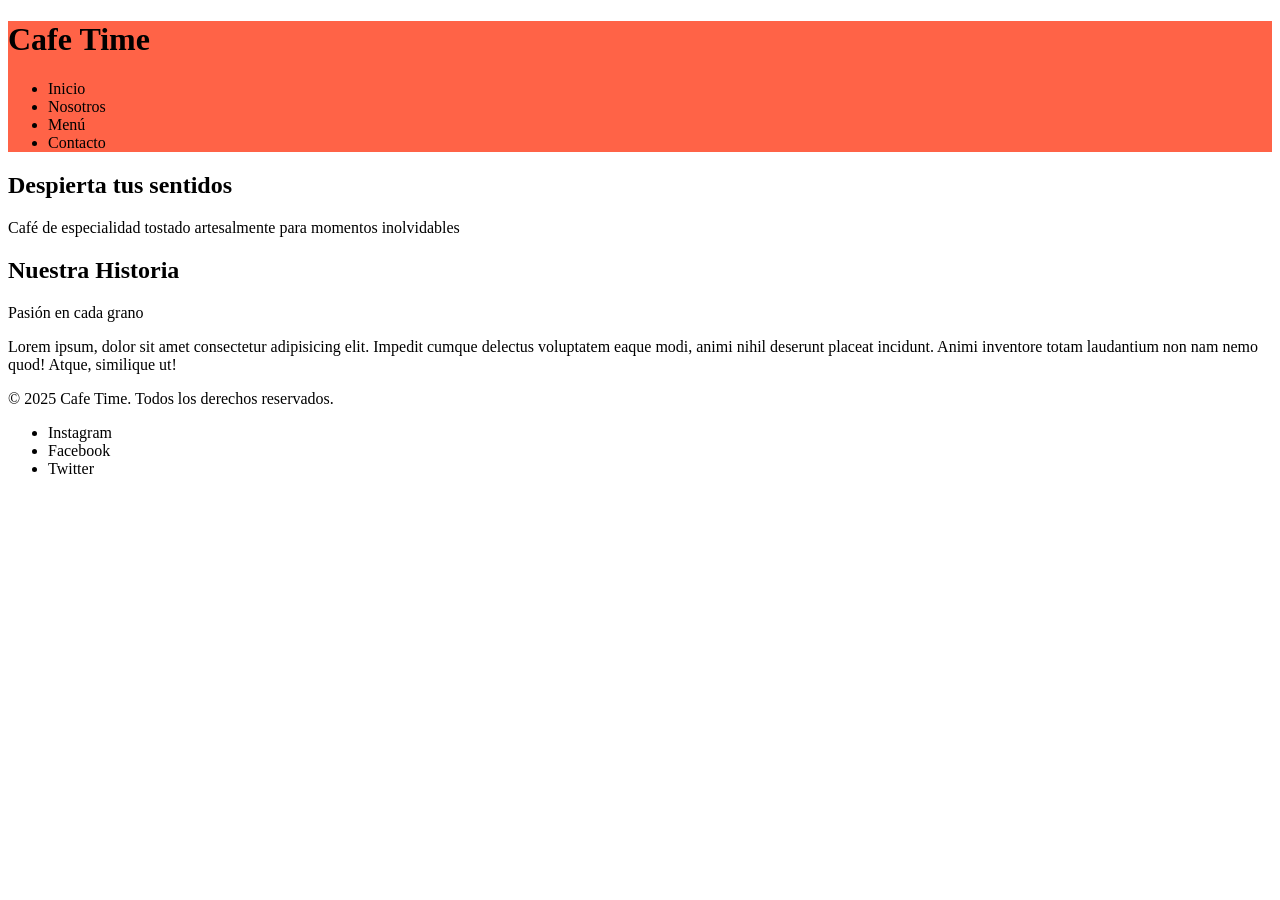
==== index.html @ 8dfcf08c "estructura html terminado" ====
<!DOCTYPE html>
<html>
  <head>
    <meta charset="UTF-8">
    <title>Coffe Time</title>
    <link rel="stylesheet" href="styles.css">
  </head>
  <body>
    <header class="site-header">
      <div class="container header-container">
        <!-- Usamos h1 para el titulo principal del sitio, solo debe haber uno por página para jerarquia clara -->
        <h1 class="logo">Cafe Time</h1>
        <nav class="main-nav">
          <!-- <ol></ol> -->
          <ul class="nav-list">
            <li class="nav-link">Inicio</li>
            <li class="nav-link">Nosotros</li>
            <li class="nav-link">Menú</li>
            <li class="nav-link">Contacto</li>
          </ul>
        </nav>
      </div>
    </header>
    
    <main>
      <!-- Section agrupa contenido tematico, cada seccion debe tener un encabezado (h2) -->
      <section>
        <div>
          <h2>Despierta tus sentidos</h2>
          <p>Café de especialidad tostado artesalmente para momentos inolvidables</p>
        </div>
      </section>
    
      <section>
        <h2>Nuestra Historia</h2>
        <p>Pasión en cada grano</p>
        <p>
          Lorem ipsum, dolor sit amet consectetur adipisicing elit. Impedit cumque delectus voluptatem eaque modi, animi
          nihil deserunt placeat incidunt. Animi inventore totam laudantium non nam nemo quod! Atque, similique ut!
        </p>
      </section>

    </main>

    <footer>
      <div>
        <p>&copy; 2025 Cafe Time. Todos los derechos reservados.</p>
        <ul class="social-link">
          <li>Instagram</li>
          <li>Facebook</li>
          <li>Twitter</li>
        </ul>
      </div>
    </footer> 
  </body>
</html>
---- styles.css ----
.site-header {
  background-color: tomato;
}

.main-nav {

}

.nav-list {
  
}

.cajita {
  background-color: rebeccapurple;
  width: 100px;
  height: 100px;
  color: white;
  padding-top: 20px;
  padding-right: 20px;
  padding-bottom: 20px;
  padding-left: 20px;
  margin-top: 10px;
  border: 4px solid black;

}
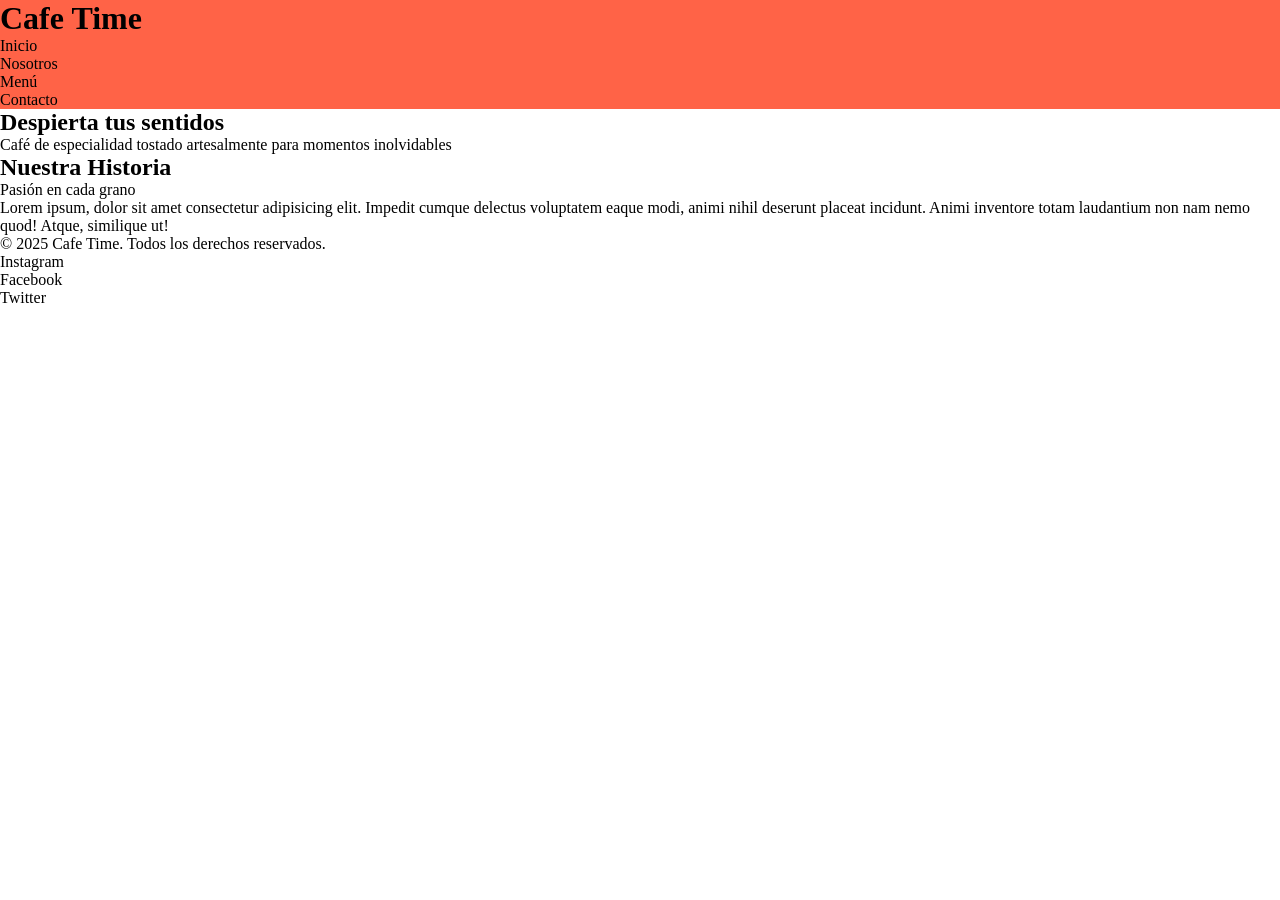
==== commit ebd51545: "nueva estructura de carpetas" ====
--- a/index.html
+++ b/index.html
@@ -3,7 +3,7 @@
   <head>
     <meta charset="UTF-8">
     <title>Coffe Time</title>
-    <link rel="stylesheet" href="styles.css">
+    <link rel="stylesheet" href="styles.css"/>
   </head>
   <body>
     <header class="site-header">
--- a/styles.css
+++ b/styles.css
@@ -1,4 +1,8 @@
-
+* {
+  margin: 0;
+  padding: 0;
+  box-sizing: border-box;
+}
 
 .site-header {
   background-color: tomato;
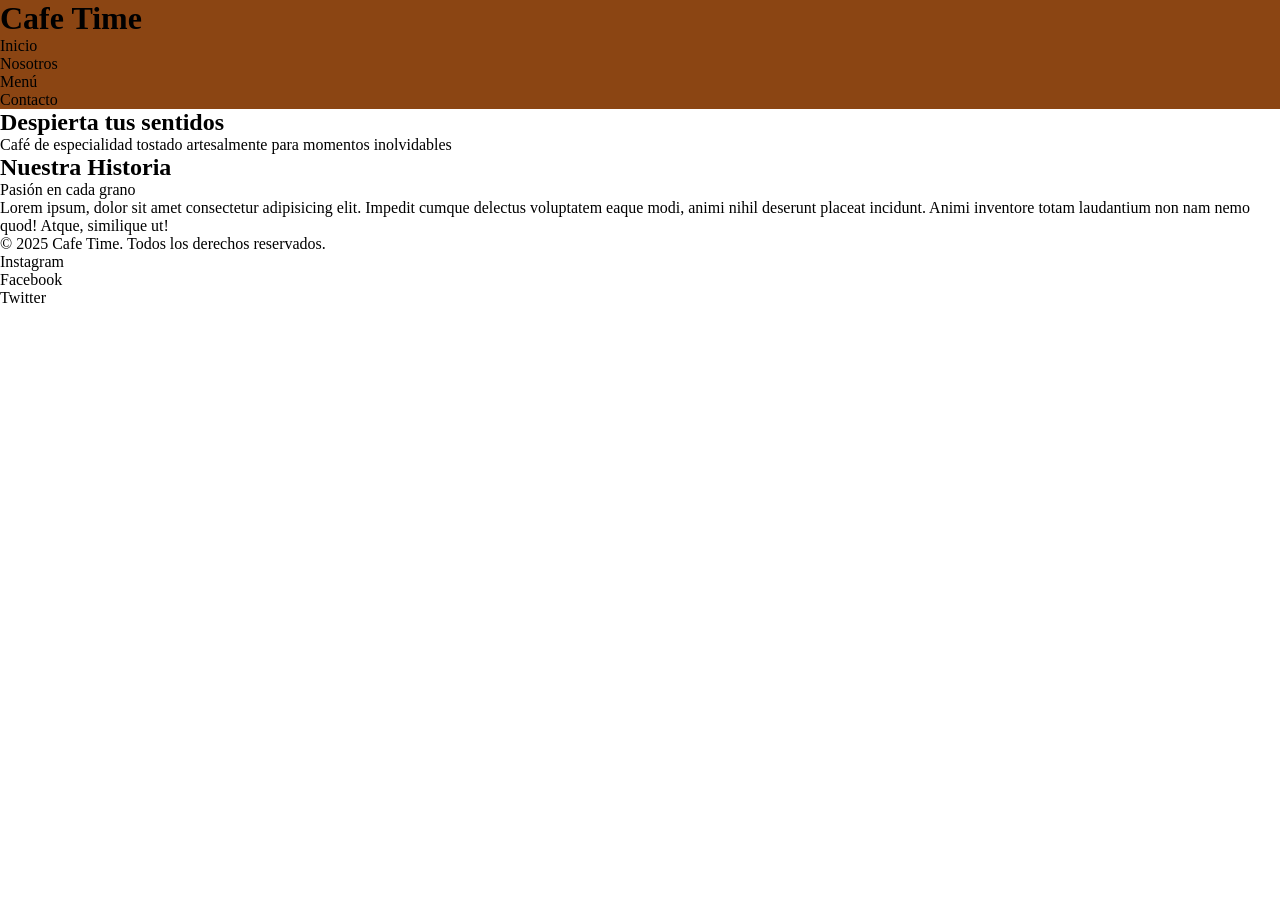
==== commit 98567a9e: "fuentes de google fonts y uso de fuentes en css" ====
--- a/index.html
+++ b/index.html
@@ -4,6 +4,10 @@
     <meta charset="UTF-8">
     <title>Coffe Time</title>
     <link rel="stylesheet" href="styles.css"/>
+     <!-- Preconexión para fuentes externas para mejorar el rendimiento de carga -->
+    <link rel="preconnect" href="https://fonts.googleapis.com">
+    <link rel="preconnect" href="https://fonts.gstatic.com" crossorigin>
+    <link href="https://fonts.googleapis.com/css2?family=Lora:ital,wght@0,400;0,700;1,400&family=Montserrat:wght@400;500;700&display=swap" rel="stylesheet">
   </head>
   <body>
     <header class="site-header">
--- a/styles.css
+++ b/styles.css
@@ -4,28 +4,33 @@
   box-sizing: border-box;
 }
 
+/* :root quiere decir "declara variables globales" */
+:root {
+  --color-primary: #8B4513; /* Color Marrón */
+  --color-secondary: #D2691E; /* Chocolate */
+  --color-accent: #DEB887; /* Madera */
+  --color-text: #333333; /* Gris oscuro para texto principal (mejor contraste que negro puro) */
+  --color-bg: #FDFBF7; /* Blanco hueso suave para el fondo */
+  --color-white: #FFFFFF;
+  --color-error: #D32F2F;
+
+  /* Tipografia */
+  --font-heading: 'Lora', serif; 
+  --font-body: 'Montserrat', sans-serif;
+}
+
 .site-header {
-  background-color: tomato;
+  /* background-color: tomato; */
+  background-color: var(--color-primary)
 }
 
 .main-nav {
 
 }
 
+
 .nav-list {
   
 }
 
-.cajita {
-  background-color: rebeccapurple;
-  width: 100px;
-  height: 100px;
-  color: white;
-  padding-top: 20px;
-  padding-right: 20px;
-  padding-bottom: 20px;
-  padding-left: 20px;
-  margin-top: 10px;
-  border: 4px solid black;
 
-}
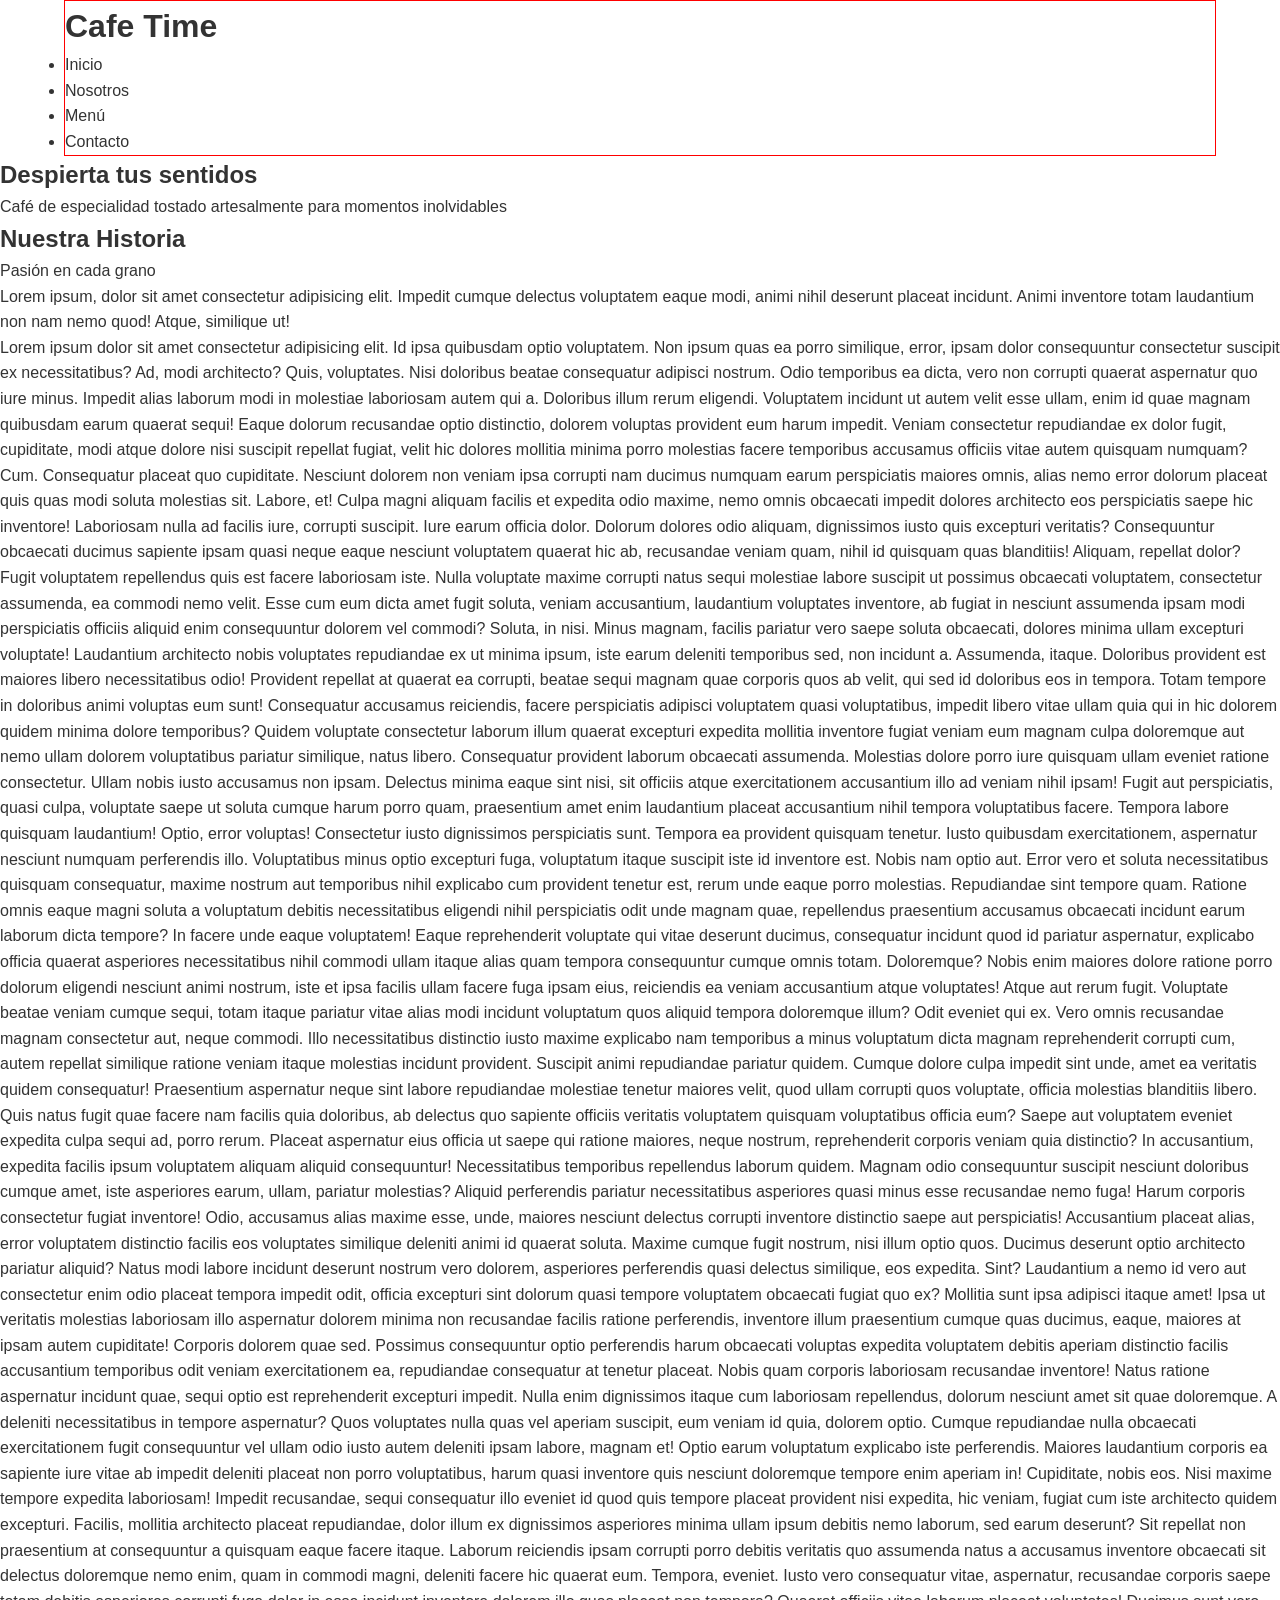
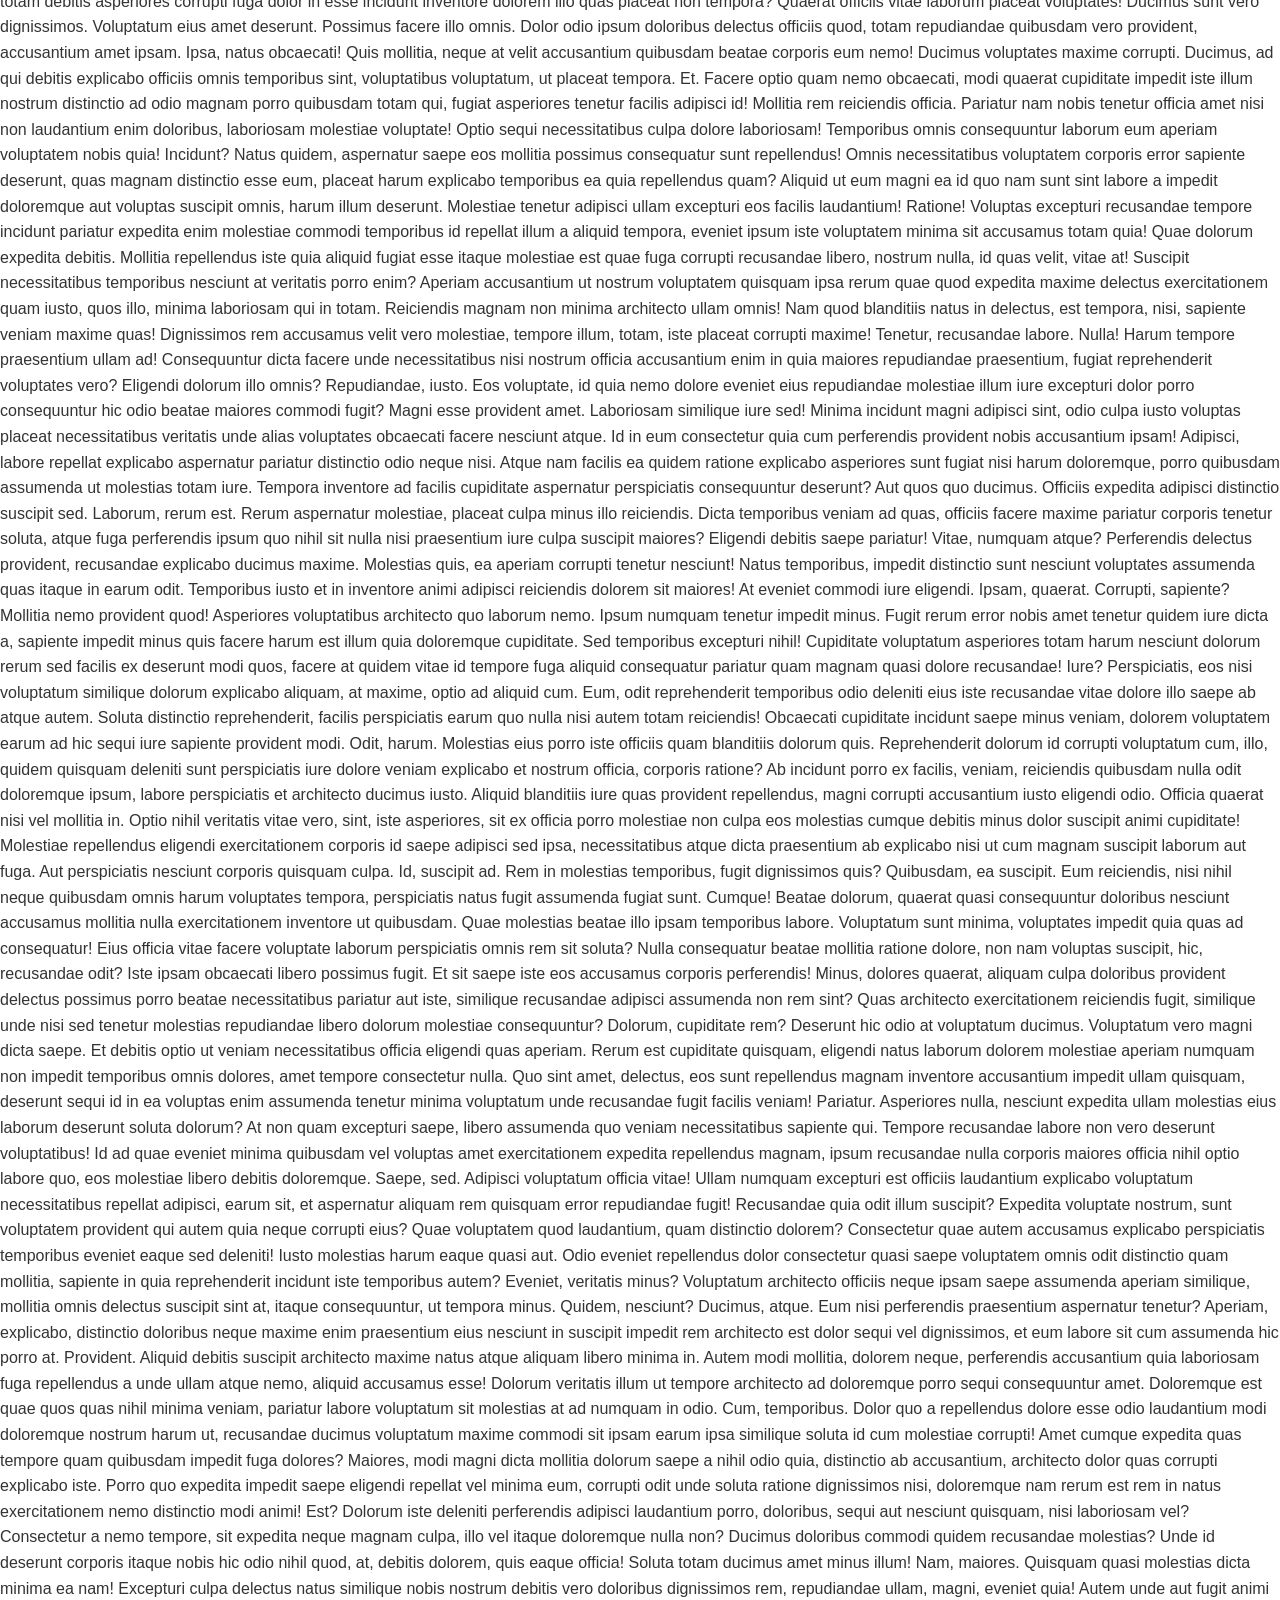
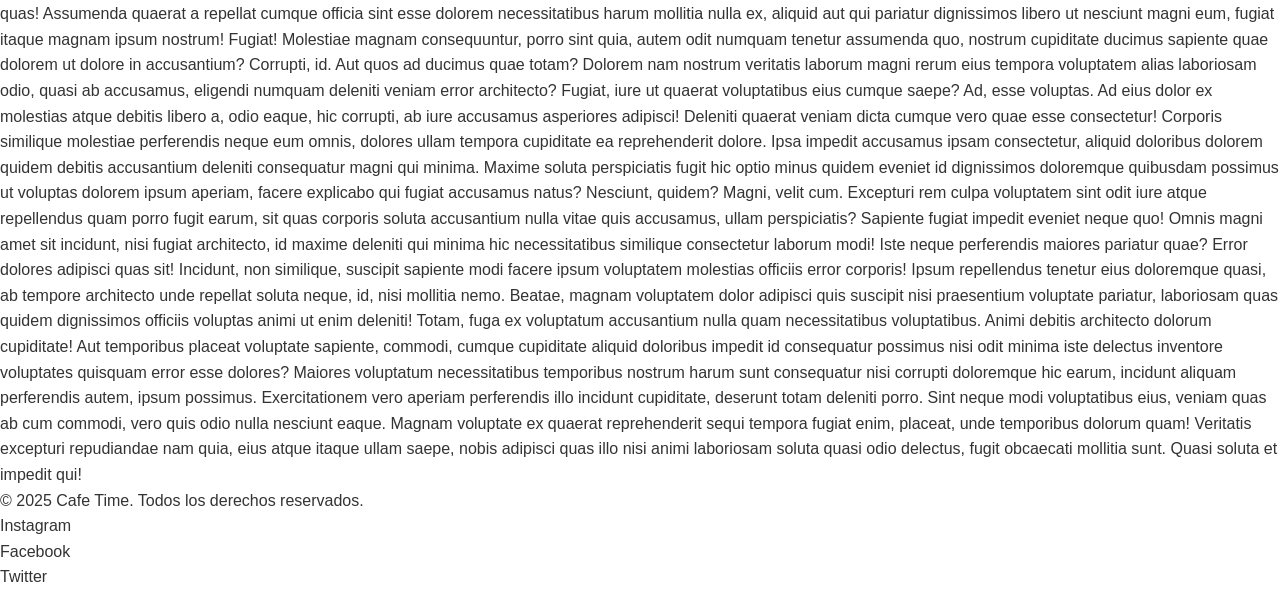
==== commit 8fbe58f4: "fixed" ====
--- a/index.html
+++ b/index.html
@@ -44,6 +44,110 @@
         </p>
       </section>
 
+      <section>
+        <p>
+          Lorem ipsum dolor sit amet consectetur adipisicing elit. Id ipsa quibusdam optio voluptatem. Non ipsum quas ea porro similique, error, ipsam dolor consequuntur consectetur suscipit ex necessitatibus? Ad, modi architecto?
+          Quis, voluptates. Nisi doloribus beatae consequatur adipisci nostrum. Odio temporibus ea dicta, vero non corrupti quaerat aspernatur quo iure minus. Impedit alias laborum modi in molestiae laboriosam autem qui a.
+          Doloribus illum rerum eligendi. Voluptatem incidunt ut autem velit esse ullam, enim id quae magnam quibusdam earum quaerat sequi! Eaque dolorum recusandae optio distinctio, dolorem voluptas provident eum harum impedit.
+          Veniam consectetur repudiandae ex dolor fugit, cupiditate, modi atque dolore nisi suscipit repellat fugiat, velit hic dolores mollitia minima porro molestias facere temporibus accusamus officiis vitae autem quisquam numquam? Cum.
+          Consequatur placeat quo cupiditate. Nesciunt dolorem non veniam ipsa corrupti nam ducimus numquam earum perspiciatis maiores omnis, alias nemo error dolorum placeat quis quas modi soluta molestias sit. Labore, et!
+          Culpa magni aliquam facilis et expedita odio maxime, nemo omnis obcaecati impedit dolores architecto eos perspiciatis saepe hic inventore! Laboriosam nulla ad facilis iure, corrupti suscipit. Iure earum officia dolor.
+          Dolorum dolores odio aliquam, dignissimos iusto quis excepturi veritatis? Consequuntur obcaecati ducimus sapiente ipsam quasi neque eaque nesciunt voluptatem quaerat hic ab, recusandae veniam quam, nihil id quisquam quas blanditiis!
+          Aliquam, repellat dolor? Fugit voluptatem repellendus quis est facere laboriosam iste. Nulla voluptate maxime corrupti natus sequi molestiae labore suscipit ut possimus obcaecati voluptatem, consectetur assumenda, ea commodi nemo velit.
+          Esse cum eum dicta amet fugit soluta, veniam accusantium, laudantium voluptates inventore, ab fugiat in nesciunt assumenda ipsam modi perspiciatis officiis aliquid enim consequuntur dolorem vel commodi? Soluta, in nisi.
+          Minus magnam, facilis pariatur vero saepe soluta obcaecati, dolores minima ullam excepturi voluptate! Laudantium architecto nobis voluptates repudiandae ex ut minima ipsum, iste earum deleniti temporibus sed, non incidunt a.
+          Assumenda, itaque. Doloribus provident est maiores libero necessitatibus odio! Provident repellat at quaerat ea corrupti, beatae sequi magnam quae corporis quos ab velit, qui sed id doloribus eos in tempora.
+          Totam tempore in doloribus animi voluptas eum sunt! Consequatur accusamus reiciendis, facere perspiciatis adipisci voluptatem quasi voluptatibus, impedit libero vitae ullam quia qui in hic dolorem quidem minima dolore temporibus?
+          Quidem voluptate consectetur laborum illum quaerat excepturi expedita mollitia inventore fugiat veniam eum magnam culpa doloremque aut nemo ullam dolorem voluptatibus pariatur similique, natus libero. Consequatur provident laborum obcaecati assumenda.
+          Molestias dolore porro iure quisquam ullam eveniet ratione consectetur. Ullam nobis iusto accusamus non ipsam. Delectus minima eaque sint nisi, sit officiis atque exercitationem accusantium illo ad veniam nihil ipsam!
+          Fugit aut perspiciatis, quasi culpa, voluptate saepe ut soluta cumque harum porro quam, praesentium amet enim laudantium placeat accusantium nihil tempora voluptatibus facere. Tempora labore quisquam laudantium! Optio, error voluptas!
+          Consectetur iusto dignissimos perspiciatis sunt. Tempora ea provident quisquam tenetur. Iusto quibusdam exercitationem, aspernatur nesciunt numquam perferendis illo. Voluptatibus minus optio excepturi fuga, voluptatum itaque suscipit iste id inventore est.
+          Nobis nam optio aut. Error vero et soluta necessitatibus quisquam consequatur, maxime nostrum aut temporibus nihil explicabo cum provident tenetur est, rerum unde eaque porro molestias. Repudiandae sint tempore quam.
+          Ratione omnis eaque magni soluta a voluptatum debitis necessitatibus eligendi nihil perspiciatis odit unde magnam quae, repellendus praesentium accusamus obcaecati incidunt earum laborum dicta tempore? In facere unde eaque voluptatem!
+          Eaque reprehenderit voluptate qui vitae deserunt ducimus, consequatur incidunt quod id pariatur aspernatur, explicabo officia quaerat asperiores necessitatibus nihil commodi ullam itaque alias quam tempora consequuntur cumque omnis totam. Doloremque?
+          Nobis enim maiores dolore ratione porro dolorum eligendi nesciunt animi nostrum, iste et ipsa facilis ullam facere fuga ipsam eius, reiciendis ea veniam accusantium atque voluptates! Atque aut rerum fugit.
+          Voluptate beatae veniam cumque sequi, totam itaque pariatur vitae alias modi incidunt voluptatum quos aliquid tempora doloremque illum? Odit eveniet qui ex. Vero omnis recusandae magnam consectetur aut, neque commodi.
+          Illo necessitatibus distinctio iusto maxime explicabo nam temporibus a minus voluptatum dicta magnam reprehenderit corrupti cum, autem repellat similique ratione veniam itaque molestias incidunt provident. Suscipit animi repudiandae pariatur quidem.
+          Cumque dolore culpa impedit sint unde, amet ea veritatis quidem consequatur! Praesentium aspernatur neque sint labore repudiandae molestiae tenetur maiores velit, quod ullam corrupti quos voluptate, officia molestias blanditiis libero.
+          Quis natus fugit quae facere nam facilis quia doloribus, ab delectus quo sapiente officiis veritatis voluptatem quisquam voluptatibus officia eum? Saepe aut voluptatem eveniet expedita culpa sequi ad, porro rerum.
+          Placeat aspernatur eius officia ut saepe qui ratione maiores, neque nostrum, reprehenderit corporis veniam quia distinctio? In accusantium, expedita facilis ipsum voluptatem aliquam aliquid consequuntur! Necessitatibus temporibus repellendus laborum quidem.
+          Magnam odio consequuntur suscipit nesciunt doloribus cumque amet, iste asperiores earum, ullam, pariatur molestias? Aliquid perferendis pariatur necessitatibus asperiores quasi minus esse recusandae nemo fuga! Harum corporis consectetur fugiat inventore!
+          Odio, accusamus alias maxime esse, unde, maiores nesciunt delectus corrupti inventore distinctio saepe aut perspiciatis! Accusantium placeat alias, error voluptatem distinctio facilis eos voluptates similique deleniti animi id quaerat soluta.
+          Maxime cumque fugit nostrum, nisi illum optio quos. Ducimus deserunt optio architecto pariatur aliquid? Natus modi labore incidunt deserunt nostrum vero dolorem, asperiores perferendis quasi delectus similique, eos expedita. Sint?
+          Laudantium a nemo id vero aut consectetur enim odio placeat tempora impedit odit, officia excepturi sint dolorum quasi tempore voluptatem obcaecati fugiat quo ex? Mollitia sunt ipsa adipisci itaque amet!
+          Ipsa ut veritatis molestias laboriosam illo aspernatur dolorem minima non recusandae facilis ratione perferendis, inventore illum praesentium cumque quas ducimus, eaque, maiores at ipsam autem cupiditate! Corporis dolorem quae sed.
+          Possimus consequuntur optio perferendis harum obcaecati voluptas expedita voluptatem debitis aperiam distinctio facilis accusantium temporibus odit veniam exercitationem ea, repudiandae consequatur at tenetur placeat. Nobis quam corporis laboriosam recusandae inventore!
+          Natus ratione aspernatur incidunt quae, sequi optio est reprehenderit excepturi impedit. Nulla enim dignissimos itaque cum laboriosam repellendus, dolorum nesciunt amet sit quae doloremque. A deleniti necessitatibus in tempore aspernatur?
+          Quos voluptates nulla quas vel aperiam suscipit, eum veniam id quia, dolorem optio. Cumque repudiandae nulla obcaecati exercitationem fugit consequuntur vel ullam odio iusto autem deleniti ipsam labore, magnam et!
+          Optio earum voluptatum explicabo iste perferendis. Maiores laudantium corporis ea sapiente iure vitae ab impedit deleniti placeat non porro voluptatibus, harum quasi inventore quis nesciunt doloremque tempore enim aperiam in!
+          Cupiditate, nobis eos. Nisi maxime tempore expedita laboriosam! Impedit recusandae, sequi consequatur illo eveniet id quod quis tempore placeat provident nisi expedita, hic veniam, fugiat cum iste architecto quidem excepturi.
+          Facilis, mollitia architecto placeat repudiandae, dolor illum ex dignissimos asperiores minima ullam ipsum debitis nemo laborum, sed earum deserunt? Sit repellat non praesentium at consequuntur a quisquam eaque facere itaque.
+          Laborum reiciendis ipsam corrupti porro debitis veritatis quo assumenda natus a accusamus inventore obcaecati sit delectus doloremque nemo enim, quam in commodi magni, deleniti facere hic quaerat eum. Tempora, eveniet.
+          Iusto vero consequatur vitae, aspernatur, recusandae corporis saepe totam debitis asperiores corrupti fuga dolor in esse incidunt inventore dolorem illo quas placeat non tempora? Quaerat officiis vitae laborum placeat voluptates!
+          Ducimus sunt vero dignissimos. Voluptatum eius amet deserunt. Possimus facere illo omnis. Dolor odio ipsum doloribus delectus officiis quod, totam repudiandae quibusdam vero provident, accusantium amet ipsam. Ipsa, natus obcaecati!
+          Quis mollitia, neque at velit accusantium quibusdam beatae corporis eum nemo! Ducimus voluptates maxime corrupti. Ducimus, ad qui debitis explicabo officiis omnis temporibus sint, voluptatibus voluptatum, ut placeat tempora. Et.
+          Facere optio quam nemo obcaecati, modi quaerat cupiditate impedit iste illum nostrum distinctio ad odio magnam porro quibusdam totam qui, fugiat asperiores tenetur facilis adipisci id! Mollitia rem reiciendis officia.
+          Pariatur nam nobis tenetur officia amet nisi non laudantium enim doloribus, laboriosam molestiae voluptate! Optio sequi necessitatibus culpa dolore laboriosam! Temporibus omnis consequuntur laborum eum aperiam voluptatem nobis quia! Incidunt?
+          Natus quidem, aspernatur saepe eos mollitia possimus consequatur sunt repellendus! Omnis necessitatibus voluptatem corporis error sapiente deserunt, quas magnam distinctio esse eum, placeat harum explicabo temporibus ea quia repellendus quam?
+          Aliquid ut eum magni ea id quo nam sunt sint labore a impedit doloremque aut voluptas suscipit omnis, harum illum deserunt. Molestiae tenetur adipisci ullam excepturi eos facilis laudantium! Ratione!
+          Voluptas excepturi recusandae tempore incidunt pariatur expedita enim molestiae commodi temporibus id repellat illum a aliquid tempora, eveniet ipsum iste voluptatem minima sit accusamus totam quia! Quae dolorum expedita debitis.
+          Mollitia repellendus iste quia aliquid fugiat esse itaque molestiae est quae fuga corrupti recusandae libero, nostrum nulla, id quas velit, vitae at! Suscipit necessitatibus temporibus nesciunt at veritatis porro enim?
+          Aperiam accusantium ut nostrum voluptatem quisquam ipsa rerum quae quod expedita maxime delectus exercitationem quam iusto, quos illo, minima laboriosam qui in totam. Reiciendis magnam non minima architecto ullam omnis!
+          Nam quod blanditiis natus in delectus, est tempora, nisi, sapiente veniam maxime quas! Dignissimos rem accusamus velit vero molestiae, tempore illum, totam, iste placeat corrupti maxime! Tenetur, recusandae labore. Nulla!
+          Harum tempore praesentium ullam ad! Consequuntur dicta facere unde necessitatibus nisi nostrum officia accusantium enim in quia maiores repudiandae praesentium, fugiat reprehenderit voluptates vero? Eligendi dolorum illo omnis? Repudiandae, iusto.
+          Eos voluptate, id quia nemo dolore eveniet eius repudiandae molestiae illum iure excepturi dolor porro consequuntur hic odio beatae maiores commodi fugit? Magni esse provident amet. Laboriosam similique iure sed!
+          Minima incidunt magni adipisci sint, odio culpa iusto voluptas placeat necessitatibus veritatis unde alias voluptates obcaecati facere nesciunt atque. Id in eum consectetur quia cum perferendis provident nobis accusantium ipsam!
+          Adipisci, labore repellat explicabo aspernatur pariatur distinctio odio neque nisi. Atque nam facilis ea quidem ratione explicabo asperiores sunt fugiat nisi harum doloremque, porro quibusdam assumenda ut molestias totam iure.
+          Tempora inventore ad facilis cupiditate aspernatur perspiciatis consequuntur deserunt? Aut quos quo ducimus. Officiis expedita adipisci distinctio suscipit sed. Laborum, rerum est. Rerum aspernatur molestiae, placeat culpa minus illo reiciendis.
+          Dicta temporibus veniam ad quas, officiis facere maxime pariatur corporis tenetur soluta, atque fuga perferendis ipsum quo nihil sit nulla nisi praesentium iure culpa suscipit maiores? Eligendi debitis saepe pariatur!
+          Vitae, numquam atque? Perferendis delectus provident, recusandae explicabo ducimus maxime. Molestias quis, ea aperiam corrupti tenetur nesciunt! Natus temporibus, impedit distinctio sunt nesciunt voluptates assumenda quas itaque in earum odit.
+          Temporibus iusto et in inventore animi adipisci reiciendis dolorem sit maiores! At eveniet commodi iure eligendi. Ipsam, quaerat. Corrupti, sapiente? Mollitia nemo provident quod! Asperiores voluptatibus architecto quo laborum nemo.
+          Ipsum numquam tenetur impedit minus. Fugit rerum error nobis amet tenetur quidem iure dicta a, sapiente impedit minus quis facere harum est illum quia doloremque cupiditate. Sed temporibus excepturi nihil!
+          Cupiditate voluptatum asperiores totam harum nesciunt dolorum rerum sed facilis ex deserunt modi quos, facere at quidem vitae id tempore fuga aliquid consequatur pariatur quam magnam quasi dolore recusandae! Iure?
+          Perspiciatis, eos nisi voluptatum similique dolorum explicabo aliquam, at maxime, optio ad aliquid cum. Eum, odit reprehenderit temporibus odio deleniti eius iste recusandae vitae dolore illo saepe ab atque autem.
+          Soluta distinctio reprehenderit, facilis perspiciatis earum quo nulla nisi autem totam reiciendis! Obcaecati cupiditate incidunt saepe minus veniam, dolorem voluptatem earum ad hic sequi iure sapiente provident modi. Odit, harum.
+          Molestias eius porro iste officiis quam blanditiis dolorum quis. Reprehenderit dolorum id corrupti voluptatum cum, illo, quidem quisquam deleniti sunt perspiciatis iure dolore veniam explicabo et nostrum officia, corporis ratione?
+          Ab incidunt porro ex facilis, veniam, reiciendis quibusdam nulla odit doloremque ipsum, labore perspiciatis et architecto ducimus iusto. Aliquid blanditiis iure quas provident repellendus, magni corrupti accusantium iusto eligendi odio.
+          Officia quaerat nisi vel mollitia in. Optio nihil veritatis vitae vero, sint, iste asperiores, sit ex officia porro molestiae non culpa eos molestias cumque debitis minus dolor suscipit animi cupiditate!
+          Molestiae repellendus eligendi exercitationem corporis id saepe adipisci sed ipsa, necessitatibus atque dicta praesentium ab explicabo nisi ut cum magnam suscipit laborum aut fuga. Aut perspiciatis nesciunt corporis quisquam culpa.
+          Id, suscipit ad. Rem in molestias temporibus, fugit dignissimos quis? Quibusdam, ea suscipit. Eum reiciendis, nisi nihil neque quibusdam omnis harum voluptates tempora, perspiciatis natus fugit assumenda fugiat sunt. Cumque!
+          Beatae dolorum, quaerat quasi consequuntur doloribus nesciunt accusamus mollitia nulla exercitationem inventore ut quibusdam. Quae molestias beatae illo ipsam temporibus labore. Voluptatum sunt minima, voluptates impedit quia quas ad consequatur!
+          Eius officia vitae facere voluptate laborum perspiciatis omnis rem sit soluta? Nulla consequatur beatae mollitia ratione dolore, non nam voluptas suscipit, hic, recusandae odit? Iste ipsam obcaecati libero possimus fugit.
+          Et sit saepe iste eos accusamus corporis perferendis! Minus, dolores quaerat, aliquam culpa doloribus provident delectus possimus porro beatae necessitatibus pariatur aut iste, similique recusandae adipisci assumenda non rem sint?
+          Quas architecto exercitationem reiciendis fugit, similique unde nisi sed tenetur molestias repudiandae libero dolorum molestiae consequuntur? Dolorum, cupiditate rem? Deserunt hic odio at voluptatum ducimus. Voluptatum vero magni dicta saepe.
+          Et debitis optio ut veniam necessitatibus officia eligendi quas aperiam. Rerum est cupiditate quisquam, eligendi natus laborum dolorem molestiae aperiam numquam non impedit temporibus omnis dolores, amet tempore consectetur nulla.
+          Quo sint amet, delectus, eos sunt repellendus magnam inventore accusantium impedit ullam quisquam, deserunt sequi id in ea voluptas enim assumenda tenetur minima voluptatum unde recusandae fugit facilis veniam! Pariatur.
+          Asperiores nulla, nesciunt expedita ullam molestias eius laborum deserunt soluta dolorum? At non quam excepturi saepe, libero assumenda quo veniam necessitatibus sapiente qui. Tempore recusandae labore non vero deserunt voluptatibus!
+          Id ad quae eveniet minima quibusdam vel voluptas amet exercitationem expedita repellendus magnam, ipsum recusandae nulla corporis maiores officia nihil optio labore quo, eos molestiae libero debitis doloremque. Saepe, sed.
+          Adipisci voluptatum officia vitae! Ullam numquam excepturi est officiis laudantium explicabo voluptatum necessitatibus repellat adipisci, earum sit, et aspernatur aliquam rem quisquam error repudiandae fugit! Recusandae quia odit illum suscipit?
+          Expedita voluptate nostrum, sunt voluptatem provident qui autem quia neque corrupti eius? Quae voluptatem quod laudantium, quam distinctio dolorem? Consectetur quae autem accusamus explicabo perspiciatis temporibus eveniet eaque sed deleniti!
+          Iusto molestias harum eaque quasi aut. Odio eveniet repellendus dolor consectetur quasi saepe voluptatem omnis odit distinctio quam mollitia, sapiente in quia reprehenderit incidunt iste temporibus autem? Eveniet, veritatis minus?
+          Voluptatum architecto officiis neque ipsam saepe assumenda aperiam similique, mollitia omnis delectus suscipit sint at, itaque consequuntur, ut tempora minus. Quidem, nesciunt? Ducimus, atque. Eum nisi perferendis praesentium aspernatur tenetur?
+          Aperiam, explicabo, distinctio doloribus neque maxime enim praesentium eius nesciunt in suscipit impedit rem architecto est dolor sequi vel dignissimos, et eum labore sit cum assumenda hic porro at. Provident.
+          Aliquid debitis suscipit architecto maxime natus atque aliquam libero minima in. Autem modi mollitia, dolorem neque, perferendis accusantium quia laboriosam fuga repellendus a unde ullam atque nemo, aliquid accusamus esse!
+          Dolorum veritatis illum ut tempore architecto ad doloremque porro sequi consequuntur amet. Doloremque est quae quos quas nihil minima veniam, pariatur labore voluptatum sit molestias at ad numquam in odio.
+          Cum, temporibus. Dolor quo a repellendus dolore esse odio laudantium modi doloremque nostrum harum ut, recusandae ducimus voluptatum maxime commodi sit ipsam earum ipsa similique soluta id cum molestiae corrupti!
+          Amet cumque expedita quas tempore quam quibusdam impedit fuga dolores? Maiores, modi magni dicta mollitia dolorum saepe a nihil odio quia, distinctio ab accusantium, architecto dolor quas corrupti explicabo iste.
+          Porro quo expedita impedit saepe eligendi repellat vel minima eum, corrupti odit unde soluta ratione dignissimos nisi, doloremque nam rerum est rem in natus exercitationem nemo distinctio modi animi! Est?
+          Dolorum iste deleniti perferendis adipisci laudantium porro, doloribus, sequi aut nesciunt quisquam, nisi laboriosam vel? Consectetur a nemo tempore, sit expedita neque magnam culpa, illo vel itaque doloremque nulla non?
+          Ducimus doloribus commodi quidem recusandae molestias? Unde id deserunt corporis itaque nobis hic odio nihil quod, at, debitis dolorem, quis eaque officia! Soluta totam ducimus amet minus illum! Nam, maiores.
+          Quisquam quasi molestias dicta minima ea nam! Excepturi culpa delectus natus similique nobis nostrum debitis vero doloribus dignissimos rem, repudiandae ullam, magni, eveniet quia! Autem unde aut fugit animi quas!
+          Assumenda quaerat a repellat cumque officia sint esse dolorem necessitatibus harum mollitia nulla ex, aliquid aut qui pariatur dignissimos libero ut nesciunt magni eum, fugiat itaque magnam ipsum nostrum! Fugiat!
+          Molestiae magnam consequuntur, porro sint quia, autem odit numquam tenetur assumenda quo, nostrum cupiditate ducimus sapiente quae dolorem ut dolore in accusantium? Corrupti, id. Aut quos ad ducimus quae totam?
+          Dolorem nam nostrum veritatis laborum magni rerum eius tempora voluptatem alias laboriosam odio, quasi ab accusamus, eligendi numquam deleniti veniam error architecto? Fugiat, iure ut quaerat voluptatibus eius cumque saepe?
+          Ad, esse voluptas. Ad eius dolor ex molestias atque debitis libero a, odio eaque, hic corrupti, ab iure accusamus asperiores adipisci! Deleniti quaerat veniam dicta cumque vero quae esse consectetur!
+          Corporis similique molestiae perferendis neque eum omnis, dolores ullam tempora cupiditate ea reprehenderit dolore. Ipsa impedit accusamus ipsam consectetur, aliquid doloribus dolorem quidem debitis accusantium deleniti consequatur magni qui minima.
+          Maxime soluta perspiciatis fugit hic optio minus quidem eveniet id dignissimos doloremque quibusdam possimus ut voluptas dolorem ipsum aperiam, facere explicabo qui fugiat accusamus natus? Nesciunt, quidem? Magni, velit cum.
+          Excepturi rem culpa voluptatem sint odit iure atque repellendus quam porro fugit earum, sit quas corporis soluta accusantium nulla vitae quis accusamus, ullam perspiciatis? Sapiente fugiat impedit eveniet neque quo!
+          Omnis magni amet sit incidunt, nisi fugiat architecto, id maxime deleniti qui minima hic necessitatibus similique consectetur laborum modi! Iste neque perferendis maiores pariatur quae? Error dolores adipisci quas sit!
+          Incidunt, non similique, suscipit sapiente modi facere ipsum voluptatem molestias officiis error corporis! Ipsum repellendus tenetur eius doloremque quasi, ab tempore architecto unde repellat soluta neque, id, nisi mollitia nemo.
+          Beatae, magnam voluptatem dolor adipisci quis suscipit nisi praesentium voluptate pariatur, laboriosam quas quidem dignissimos officiis voluptas animi ut enim deleniti! Totam, fuga ex voluptatum accusantium nulla quam necessitatibus voluptatibus.
+          Animi debitis architecto dolorum cupiditate! Aut temporibus placeat voluptate sapiente, commodi, cumque cupiditate aliquid doloribus impedit id consequatur possimus nisi odit minima iste delectus inventore voluptates quisquam error esse dolores?
+          Maiores voluptatum necessitatibus temporibus nostrum harum sunt consequatur nisi corrupti doloremque hic earum, incidunt aliquam perferendis autem, ipsum possimus. Exercitationem vero aperiam perferendis illo incidunt cupiditate, deserunt totam deleniti porro.
+          Sint neque modi voluptatibus eius, veniam quas ab cum commodi, vero quis odio nulla nesciunt eaque. Magnam voluptate ex quaerat reprehenderit sequi tempora fugiat enim, placeat, unde temporibus dolorum quam!
+          Veritatis excepturi repudiandae nam quia, eius atque itaque ullam saepe, nobis adipisci quas illo nisi animi laboriosam soluta quasi odio delectus, fugit obcaecati mollitia sunt. Quasi soluta et impedit qui!
+        </p>
+      </section>
     </main>
 
     <footer>
--- a/styles.css
+++ b/styles.css
@@ -1,9 +1,3 @@
-* {
-  margin: 0;
-  padding: 0;
-  box-sizing: border-box;
-}
-
 /* :root quiere decir "declara variables globales" */
 :root {
   --color-primary: #8B4513; /* Color Marrón */
@@ -17,20 +11,33 @@
   /* Tipografia */
   --font-heading: 'Lora', serif; 
   --font-body: 'Montserrat', sans-serif;
+
+  /* Espaciado y Layout*/
+  --container-width: 1200px;
+}
+
+* {
+  margin: 0;
+  padding: 0;
+  box-sizing: border-box;
+}
+
+body {
+  font-family: var(--font-body);
+  color: var(--color-text);
+  line-height: 1.6; /* Altura de linea, facilita la lectura*/
+}
+
+.container {
+  width: 90%; 
+  border: 1px solid red;
+  max-width: var(--container-width);
+  margin: 0 auto; /* Centrado Horizontal*/
 }
 
 .site-header {
-  /* background-color: tomato; */
-  background-color: var(--color-primary)
-}
-
-.main-nav {
-
-}
-
-
-.nav-list {
-  
-}
-
-
+  background-color: var(--color-white);
+  position: sticky;
+  top:0;
+  z-index: 1000;
+}
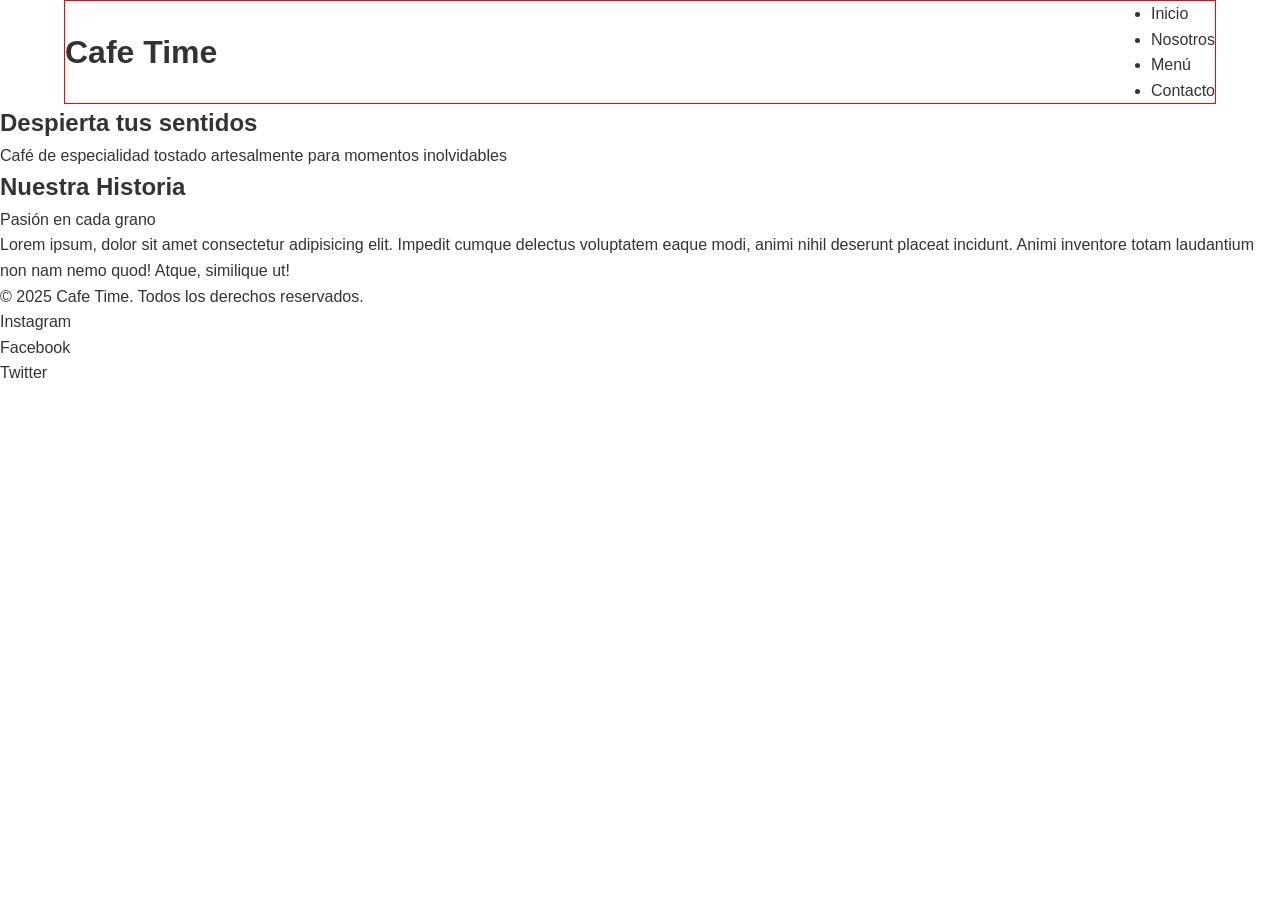
==== commit a51fbffb: "codigo de header display felex" ====
--- a/index.html
+++ b/index.html
@@ -14,6 +14,7 @@
       <div class="container header-container">
         <!-- Usamos h1 para el titulo principal del sitio, solo debe haber uno por página para jerarquia clara -->
         <h1 class="logo">Cafe Time</h1>
+
         <nav class="main-nav">
           <!-- <ol></ol> -->
           <ul class="nav-list">
@@ -23,6 +24,7 @@
             <li class="nav-link">Contacto</li>
           </ul>
         </nav>
+        
       </div>
     </header>
     
@@ -44,110 +46,7 @@
         </p>
       </section>
 
-      <section>
-        <p>
-          Lorem ipsum dolor sit amet consectetur adipisicing elit. Id ipsa quibusdam optio voluptatem. Non ipsum quas ea porro similique, error, ipsam dolor consequuntur consectetur suscipit ex necessitatibus? Ad, modi architecto?
-          Quis, voluptates. Nisi doloribus beatae consequatur adipisci nostrum. Odio temporibus ea dicta, vero non corrupti quaerat aspernatur quo iure minus. Impedit alias laborum modi in molestiae laboriosam autem qui a.
-          Doloribus illum rerum eligendi. Voluptatem incidunt ut autem velit esse ullam, enim id quae magnam quibusdam earum quaerat sequi! Eaque dolorum recusandae optio distinctio, dolorem voluptas provident eum harum impedit.
-          Veniam consectetur repudiandae ex dolor fugit, cupiditate, modi atque dolore nisi suscipit repellat fugiat, velit hic dolores mollitia minima porro molestias facere temporibus accusamus officiis vitae autem quisquam numquam? Cum.
-          Consequatur placeat quo cupiditate. Nesciunt dolorem non veniam ipsa corrupti nam ducimus numquam earum perspiciatis maiores omnis, alias nemo error dolorum placeat quis quas modi soluta molestias sit. Labore, et!
-          Culpa magni aliquam facilis et expedita odio maxime, nemo omnis obcaecati impedit dolores architecto eos perspiciatis saepe hic inventore! Laboriosam nulla ad facilis iure, corrupti suscipit. Iure earum officia dolor.
-          Dolorum dolores odio aliquam, dignissimos iusto quis excepturi veritatis? Consequuntur obcaecati ducimus sapiente ipsam quasi neque eaque nesciunt voluptatem quaerat hic ab, recusandae veniam quam, nihil id quisquam quas blanditiis!
-          Aliquam, repellat dolor? Fugit voluptatem repellendus quis est facere laboriosam iste. Nulla voluptate maxime corrupti natus sequi molestiae labore suscipit ut possimus obcaecati voluptatem, consectetur assumenda, ea commodi nemo velit.
-          Esse cum eum dicta amet fugit soluta, veniam accusantium, laudantium voluptates inventore, ab fugiat in nesciunt assumenda ipsam modi perspiciatis officiis aliquid enim consequuntur dolorem vel commodi? Soluta, in nisi.
-          Minus magnam, facilis pariatur vero saepe soluta obcaecati, dolores minima ullam excepturi voluptate! Laudantium architecto nobis voluptates repudiandae ex ut minima ipsum, iste earum deleniti temporibus sed, non incidunt a.
-          Assumenda, itaque. Doloribus provident est maiores libero necessitatibus odio! Provident repellat at quaerat ea corrupti, beatae sequi magnam quae corporis quos ab velit, qui sed id doloribus eos in tempora.
-          Totam tempore in doloribus animi voluptas eum sunt! Consequatur accusamus reiciendis, facere perspiciatis adipisci voluptatem quasi voluptatibus, impedit libero vitae ullam quia qui in hic dolorem quidem minima dolore temporibus?
-          Quidem voluptate consectetur laborum illum quaerat excepturi expedita mollitia inventore fugiat veniam eum magnam culpa doloremque aut nemo ullam dolorem voluptatibus pariatur similique, natus libero. Consequatur provident laborum obcaecati assumenda.
-          Molestias dolore porro iure quisquam ullam eveniet ratione consectetur. Ullam nobis iusto accusamus non ipsam. Delectus minima eaque sint nisi, sit officiis atque exercitationem accusantium illo ad veniam nihil ipsam!
-          Fugit aut perspiciatis, quasi culpa, voluptate saepe ut soluta cumque harum porro quam, praesentium amet enim laudantium placeat accusantium nihil tempora voluptatibus facere. Tempora labore quisquam laudantium! Optio, error voluptas!
-          Consectetur iusto dignissimos perspiciatis sunt. Tempora ea provident quisquam tenetur. Iusto quibusdam exercitationem, aspernatur nesciunt numquam perferendis illo. Voluptatibus minus optio excepturi fuga, voluptatum itaque suscipit iste id inventore est.
-          Nobis nam optio aut. Error vero et soluta necessitatibus quisquam consequatur, maxime nostrum aut temporibus nihil explicabo cum provident tenetur est, rerum unde eaque porro molestias. Repudiandae sint tempore quam.
-          Ratione omnis eaque magni soluta a voluptatum debitis necessitatibus eligendi nihil perspiciatis odit unde magnam quae, repellendus praesentium accusamus obcaecati incidunt earum laborum dicta tempore? In facere unde eaque voluptatem!
-          Eaque reprehenderit voluptate qui vitae deserunt ducimus, consequatur incidunt quod id pariatur aspernatur, explicabo officia quaerat asperiores necessitatibus nihil commodi ullam itaque alias quam tempora consequuntur cumque omnis totam. Doloremque?
-          Nobis enim maiores dolore ratione porro dolorum eligendi nesciunt animi nostrum, iste et ipsa facilis ullam facere fuga ipsam eius, reiciendis ea veniam accusantium atque voluptates! Atque aut rerum fugit.
-          Voluptate beatae veniam cumque sequi, totam itaque pariatur vitae alias modi incidunt voluptatum quos aliquid tempora doloremque illum? Odit eveniet qui ex. Vero omnis recusandae magnam consectetur aut, neque commodi.
-          Illo necessitatibus distinctio iusto maxime explicabo nam temporibus a minus voluptatum dicta magnam reprehenderit corrupti cum, autem repellat similique ratione veniam itaque molestias incidunt provident. Suscipit animi repudiandae pariatur quidem.
-          Cumque dolore culpa impedit sint unde, amet ea veritatis quidem consequatur! Praesentium aspernatur neque sint labore repudiandae molestiae tenetur maiores velit, quod ullam corrupti quos voluptate, officia molestias blanditiis libero.
-          Quis natus fugit quae facere nam facilis quia doloribus, ab delectus quo sapiente officiis veritatis voluptatem quisquam voluptatibus officia eum? Saepe aut voluptatem eveniet expedita culpa sequi ad, porro rerum.
-          Placeat aspernatur eius officia ut saepe qui ratione maiores, neque nostrum, reprehenderit corporis veniam quia distinctio? In accusantium, expedita facilis ipsum voluptatem aliquam aliquid consequuntur! Necessitatibus temporibus repellendus laborum quidem.
-          Magnam odio consequuntur suscipit nesciunt doloribus cumque amet, iste asperiores earum, ullam, pariatur molestias? Aliquid perferendis pariatur necessitatibus asperiores quasi minus esse recusandae nemo fuga! Harum corporis consectetur fugiat inventore!
-          Odio, accusamus alias maxime esse, unde, maiores nesciunt delectus corrupti inventore distinctio saepe aut perspiciatis! Accusantium placeat alias, error voluptatem distinctio facilis eos voluptates similique deleniti animi id quaerat soluta.
-          Maxime cumque fugit nostrum, nisi illum optio quos. Ducimus deserunt optio architecto pariatur aliquid? Natus modi labore incidunt deserunt nostrum vero dolorem, asperiores perferendis quasi delectus similique, eos expedita. Sint?
-          Laudantium a nemo id vero aut consectetur enim odio placeat tempora impedit odit, officia excepturi sint dolorum quasi tempore voluptatem obcaecati fugiat quo ex? Mollitia sunt ipsa adipisci itaque amet!
-          Ipsa ut veritatis molestias laboriosam illo aspernatur dolorem minima non recusandae facilis ratione perferendis, inventore illum praesentium cumque quas ducimus, eaque, maiores at ipsam autem cupiditate! Corporis dolorem quae sed.
-          Possimus consequuntur optio perferendis harum obcaecati voluptas expedita voluptatem debitis aperiam distinctio facilis accusantium temporibus odit veniam exercitationem ea, repudiandae consequatur at tenetur placeat. Nobis quam corporis laboriosam recusandae inventore!
-          Natus ratione aspernatur incidunt quae, sequi optio est reprehenderit excepturi impedit. Nulla enim dignissimos itaque cum laboriosam repellendus, dolorum nesciunt amet sit quae doloremque. A deleniti necessitatibus in tempore aspernatur?
-          Quos voluptates nulla quas vel aperiam suscipit, eum veniam id quia, dolorem optio. Cumque repudiandae nulla obcaecati exercitationem fugit consequuntur vel ullam odio iusto autem deleniti ipsam labore, magnam et!
-          Optio earum voluptatum explicabo iste perferendis. Maiores laudantium corporis ea sapiente iure vitae ab impedit deleniti placeat non porro voluptatibus, harum quasi inventore quis nesciunt doloremque tempore enim aperiam in!
-          Cupiditate, nobis eos. Nisi maxime tempore expedita laboriosam! Impedit recusandae, sequi consequatur illo eveniet id quod quis tempore placeat provident nisi expedita, hic veniam, fugiat cum iste architecto quidem excepturi.
-          Facilis, mollitia architecto placeat repudiandae, dolor illum ex dignissimos asperiores minima ullam ipsum debitis nemo laborum, sed earum deserunt? Sit repellat non praesentium at consequuntur a quisquam eaque facere itaque.
-          Laborum reiciendis ipsam corrupti porro debitis veritatis quo assumenda natus a accusamus inventore obcaecati sit delectus doloremque nemo enim, quam in commodi magni, deleniti facere hic quaerat eum. Tempora, eveniet.
-          Iusto vero consequatur vitae, aspernatur, recusandae corporis saepe totam debitis asperiores corrupti fuga dolor in esse incidunt inventore dolorem illo quas placeat non tempora? Quaerat officiis vitae laborum placeat voluptates!
-          Ducimus sunt vero dignissimos. Voluptatum eius amet deserunt. Possimus facere illo omnis. Dolor odio ipsum doloribus delectus officiis quod, totam repudiandae quibusdam vero provident, accusantium amet ipsam. Ipsa, natus obcaecati!
-          Quis mollitia, neque at velit accusantium quibusdam beatae corporis eum nemo! Ducimus voluptates maxime corrupti. Ducimus, ad qui debitis explicabo officiis omnis temporibus sint, voluptatibus voluptatum, ut placeat tempora. Et.
-          Facere optio quam nemo obcaecati, modi quaerat cupiditate impedit iste illum nostrum distinctio ad odio magnam porro quibusdam totam qui, fugiat asperiores tenetur facilis adipisci id! Mollitia rem reiciendis officia.
-          Pariatur nam nobis tenetur officia amet nisi non laudantium enim doloribus, laboriosam molestiae voluptate! Optio sequi necessitatibus culpa dolore laboriosam! Temporibus omnis consequuntur laborum eum aperiam voluptatem nobis quia! Incidunt?
-          Natus quidem, aspernatur saepe eos mollitia possimus consequatur sunt repellendus! Omnis necessitatibus voluptatem corporis error sapiente deserunt, quas magnam distinctio esse eum, placeat harum explicabo temporibus ea quia repellendus quam?
-          Aliquid ut eum magni ea id quo nam sunt sint labore a impedit doloremque aut voluptas suscipit omnis, harum illum deserunt. Molestiae tenetur adipisci ullam excepturi eos facilis laudantium! Ratione!
-          Voluptas excepturi recusandae tempore incidunt pariatur expedita enim molestiae commodi temporibus id repellat illum a aliquid tempora, eveniet ipsum iste voluptatem minima sit accusamus totam quia! Quae dolorum expedita debitis.
-          Mollitia repellendus iste quia aliquid fugiat esse itaque molestiae est quae fuga corrupti recusandae libero, nostrum nulla, id quas velit, vitae at! Suscipit necessitatibus temporibus nesciunt at veritatis porro enim?
-          Aperiam accusantium ut nostrum voluptatem quisquam ipsa rerum quae quod expedita maxime delectus exercitationem quam iusto, quos illo, minima laboriosam qui in totam. Reiciendis magnam non minima architecto ullam omnis!
-          Nam quod blanditiis natus in delectus, est tempora, nisi, sapiente veniam maxime quas! Dignissimos rem accusamus velit vero molestiae, tempore illum, totam, iste placeat corrupti maxime! Tenetur, recusandae labore. Nulla!
-          Harum tempore praesentium ullam ad! Consequuntur dicta facere unde necessitatibus nisi nostrum officia accusantium enim in quia maiores repudiandae praesentium, fugiat reprehenderit voluptates vero? Eligendi dolorum illo omnis? Repudiandae, iusto.
-          Eos voluptate, id quia nemo dolore eveniet eius repudiandae molestiae illum iure excepturi dolor porro consequuntur hic odio beatae maiores commodi fugit? Magni esse provident amet. Laboriosam similique iure sed!
-          Minima incidunt magni adipisci sint, odio culpa iusto voluptas placeat necessitatibus veritatis unde alias voluptates obcaecati facere nesciunt atque. Id in eum consectetur quia cum perferendis provident nobis accusantium ipsam!
-          Adipisci, labore repellat explicabo aspernatur pariatur distinctio odio neque nisi. Atque nam facilis ea quidem ratione explicabo asperiores sunt fugiat nisi harum doloremque, porro quibusdam assumenda ut molestias totam iure.
-          Tempora inventore ad facilis cupiditate aspernatur perspiciatis consequuntur deserunt? Aut quos quo ducimus. Officiis expedita adipisci distinctio suscipit sed. Laborum, rerum est. Rerum aspernatur molestiae, placeat culpa minus illo reiciendis.
-          Dicta temporibus veniam ad quas, officiis facere maxime pariatur corporis tenetur soluta, atque fuga perferendis ipsum quo nihil sit nulla nisi praesentium iure culpa suscipit maiores? Eligendi debitis saepe pariatur!
-          Vitae, numquam atque? Perferendis delectus provident, recusandae explicabo ducimus maxime. Molestias quis, ea aperiam corrupti tenetur nesciunt! Natus temporibus, impedit distinctio sunt nesciunt voluptates assumenda quas itaque in earum odit.
-          Temporibus iusto et in inventore animi adipisci reiciendis dolorem sit maiores! At eveniet commodi iure eligendi. Ipsam, quaerat. Corrupti, sapiente? Mollitia nemo provident quod! Asperiores voluptatibus architecto quo laborum nemo.
-          Ipsum numquam tenetur impedit minus. Fugit rerum error nobis amet tenetur quidem iure dicta a, sapiente impedit minus quis facere harum est illum quia doloremque cupiditate. Sed temporibus excepturi nihil!
-          Cupiditate voluptatum asperiores totam harum nesciunt dolorum rerum sed facilis ex deserunt modi quos, facere at quidem vitae id tempore fuga aliquid consequatur pariatur quam magnam quasi dolore recusandae! Iure?
-          Perspiciatis, eos nisi voluptatum similique dolorum explicabo aliquam, at maxime, optio ad aliquid cum. Eum, odit reprehenderit temporibus odio deleniti eius iste recusandae vitae dolore illo saepe ab atque autem.
-          Soluta distinctio reprehenderit, facilis perspiciatis earum quo nulla nisi autem totam reiciendis! Obcaecati cupiditate incidunt saepe minus veniam, dolorem voluptatem earum ad hic sequi iure sapiente provident modi. Odit, harum.
-          Molestias eius porro iste officiis quam blanditiis dolorum quis. Reprehenderit dolorum id corrupti voluptatum cum, illo, quidem quisquam deleniti sunt perspiciatis iure dolore veniam explicabo et nostrum officia, corporis ratione?
-          Ab incidunt porro ex facilis, veniam, reiciendis quibusdam nulla odit doloremque ipsum, labore perspiciatis et architecto ducimus iusto. Aliquid blanditiis iure quas provident repellendus, magni corrupti accusantium iusto eligendi odio.
-          Officia quaerat nisi vel mollitia in. Optio nihil veritatis vitae vero, sint, iste asperiores, sit ex officia porro molestiae non culpa eos molestias cumque debitis minus dolor suscipit animi cupiditate!
-          Molestiae repellendus eligendi exercitationem corporis id saepe adipisci sed ipsa, necessitatibus atque dicta praesentium ab explicabo nisi ut cum magnam suscipit laborum aut fuga. Aut perspiciatis nesciunt corporis quisquam culpa.
-          Id, suscipit ad. Rem in molestias temporibus, fugit dignissimos quis? Quibusdam, ea suscipit. Eum reiciendis, nisi nihil neque quibusdam omnis harum voluptates tempora, perspiciatis natus fugit assumenda fugiat sunt. Cumque!
-          Beatae dolorum, quaerat quasi consequuntur doloribus nesciunt accusamus mollitia nulla exercitationem inventore ut quibusdam. Quae molestias beatae illo ipsam temporibus labore. Voluptatum sunt minima, voluptates impedit quia quas ad consequatur!
-          Eius officia vitae facere voluptate laborum perspiciatis omnis rem sit soluta? Nulla consequatur beatae mollitia ratione dolore, non nam voluptas suscipit, hic, recusandae odit? Iste ipsam obcaecati libero possimus fugit.
-          Et sit saepe iste eos accusamus corporis perferendis! Minus, dolores quaerat, aliquam culpa doloribus provident delectus possimus porro beatae necessitatibus pariatur aut iste, similique recusandae adipisci assumenda non rem sint?
-          Quas architecto exercitationem reiciendis fugit, similique unde nisi sed tenetur molestias repudiandae libero dolorum molestiae consequuntur? Dolorum, cupiditate rem? Deserunt hic odio at voluptatum ducimus. Voluptatum vero magni dicta saepe.
-          Et debitis optio ut veniam necessitatibus officia eligendi quas aperiam. Rerum est cupiditate quisquam, eligendi natus laborum dolorem molestiae aperiam numquam non impedit temporibus omnis dolores, amet tempore consectetur nulla.
-          Quo sint amet, delectus, eos sunt repellendus magnam inventore accusantium impedit ullam quisquam, deserunt sequi id in ea voluptas enim assumenda tenetur minima voluptatum unde recusandae fugit facilis veniam! Pariatur.
-          Asperiores nulla, nesciunt expedita ullam molestias eius laborum deserunt soluta dolorum? At non quam excepturi saepe, libero assumenda quo veniam necessitatibus sapiente qui. Tempore recusandae labore non vero deserunt voluptatibus!
-          Id ad quae eveniet minima quibusdam vel voluptas amet exercitationem expedita repellendus magnam, ipsum recusandae nulla corporis maiores officia nihil optio labore quo, eos molestiae libero debitis doloremque. Saepe, sed.
-          Adipisci voluptatum officia vitae! Ullam numquam excepturi est officiis laudantium explicabo voluptatum necessitatibus repellat adipisci, earum sit, et aspernatur aliquam rem quisquam error repudiandae fugit! Recusandae quia odit illum suscipit?
-          Expedita voluptate nostrum, sunt voluptatem provident qui autem quia neque corrupti eius? Quae voluptatem quod laudantium, quam distinctio dolorem? Consectetur quae autem accusamus explicabo perspiciatis temporibus eveniet eaque sed deleniti!
-          Iusto molestias harum eaque quasi aut. Odio eveniet repellendus dolor consectetur quasi saepe voluptatem omnis odit distinctio quam mollitia, sapiente in quia reprehenderit incidunt iste temporibus autem? Eveniet, veritatis minus?
-          Voluptatum architecto officiis neque ipsam saepe assumenda aperiam similique, mollitia omnis delectus suscipit sint at, itaque consequuntur, ut tempora minus. Quidem, nesciunt? Ducimus, atque. Eum nisi perferendis praesentium aspernatur tenetur?
-          Aperiam, explicabo, distinctio doloribus neque maxime enim praesentium eius nesciunt in suscipit impedit rem architecto est dolor sequi vel dignissimos, et eum labore sit cum assumenda hic porro at. Provident.
-          Aliquid debitis suscipit architecto maxime natus atque aliquam libero minima in. Autem modi mollitia, dolorem neque, perferendis accusantium quia laboriosam fuga repellendus a unde ullam atque nemo, aliquid accusamus esse!
-          Dolorum veritatis illum ut tempore architecto ad doloremque porro sequi consequuntur amet. Doloremque est quae quos quas nihil minima veniam, pariatur labore voluptatum sit molestias at ad numquam in odio.
-          Cum, temporibus. Dolor quo a repellendus dolore esse odio laudantium modi doloremque nostrum harum ut, recusandae ducimus voluptatum maxime commodi sit ipsam earum ipsa similique soluta id cum molestiae corrupti!
-          Amet cumque expedita quas tempore quam quibusdam impedit fuga dolores? Maiores, modi magni dicta mollitia dolorum saepe a nihil odio quia, distinctio ab accusantium, architecto dolor quas corrupti explicabo iste.
-          Porro quo expedita impedit saepe eligendi repellat vel minima eum, corrupti odit unde soluta ratione dignissimos nisi, doloremque nam rerum est rem in natus exercitationem nemo distinctio modi animi! Est?
-          Dolorum iste deleniti perferendis adipisci laudantium porro, doloribus, sequi aut nesciunt quisquam, nisi laboriosam vel? Consectetur a nemo tempore, sit expedita neque magnam culpa, illo vel itaque doloremque nulla non?
-          Ducimus doloribus commodi quidem recusandae molestias? Unde id deserunt corporis itaque nobis hic odio nihil quod, at, debitis dolorem, quis eaque officia! Soluta totam ducimus amet minus illum! Nam, maiores.
-          Quisquam quasi molestias dicta minima ea nam! Excepturi culpa delectus natus similique nobis nostrum debitis vero doloribus dignissimos rem, repudiandae ullam, magni, eveniet quia! Autem unde aut fugit animi quas!
-          Assumenda quaerat a repellat cumque officia sint esse dolorem necessitatibus harum mollitia nulla ex, aliquid aut qui pariatur dignissimos libero ut nesciunt magni eum, fugiat itaque magnam ipsum nostrum! Fugiat!
-          Molestiae magnam consequuntur, porro sint quia, autem odit numquam tenetur assumenda quo, nostrum cupiditate ducimus sapiente quae dolorem ut dolore in accusantium? Corrupti, id. Aut quos ad ducimus quae totam?
-          Dolorem nam nostrum veritatis laborum magni rerum eius tempora voluptatem alias laboriosam odio, quasi ab accusamus, eligendi numquam deleniti veniam error architecto? Fugiat, iure ut quaerat voluptatibus eius cumque saepe?
-          Ad, esse voluptas. Ad eius dolor ex molestias atque debitis libero a, odio eaque, hic corrupti, ab iure accusamus asperiores adipisci! Deleniti quaerat veniam dicta cumque vero quae esse consectetur!
-          Corporis similique molestiae perferendis neque eum omnis, dolores ullam tempora cupiditate ea reprehenderit dolore. Ipsa impedit accusamus ipsam consectetur, aliquid doloribus dolorem quidem debitis accusantium deleniti consequatur magni qui minima.
-          Maxime soluta perspiciatis fugit hic optio minus quidem eveniet id dignissimos doloremque quibusdam possimus ut voluptas dolorem ipsum aperiam, facere explicabo qui fugiat accusamus natus? Nesciunt, quidem? Magni, velit cum.
-          Excepturi rem culpa voluptatem sint odit iure atque repellendus quam porro fugit earum, sit quas corporis soluta accusantium nulla vitae quis accusamus, ullam perspiciatis? Sapiente fugiat impedit eveniet neque quo!
-          Omnis magni amet sit incidunt, nisi fugiat architecto, id maxime deleniti qui minima hic necessitatibus similique consectetur laborum modi! Iste neque perferendis maiores pariatur quae? Error dolores adipisci quas sit!
-          Incidunt, non similique, suscipit sapiente modi facere ipsum voluptatem molestias officiis error corporis! Ipsum repellendus tenetur eius doloremque quasi, ab tempore architecto unde repellat soluta neque, id, nisi mollitia nemo.
-          Beatae, magnam voluptatem dolor adipisci quis suscipit nisi praesentium voluptate pariatur, laboriosam quas quidem dignissimos officiis voluptas animi ut enim deleniti! Totam, fuga ex voluptatum accusantium nulla quam necessitatibus voluptatibus.
-          Animi debitis architecto dolorum cupiditate! Aut temporibus placeat voluptate sapiente, commodi, cumque cupiditate aliquid doloribus impedit id consequatur possimus nisi odit minima iste delectus inventore voluptates quisquam error esse dolores?
-          Maiores voluptatum necessitatibus temporibus nostrum harum sunt consequatur nisi corrupti doloremque hic earum, incidunt aliquam perferendis autem, ipsum possimus. Exercitationem vero aperiam perferendis illo incidunt cupiditate, deserunt totam deleniti porro.
-          Sint neque modi voluptatibus eius, veniam quas ab cum commodi, vero quis odio nulla nesciunt eaque. Magnam voluptate ex quaerat reprehenderit sequi tempora fugiat enim, placeat, unde temporibus dolorum quam!
-          Veritatis excepturi repudiandae nam quia, eius atque itaque ullam saepe, nobis adipisci quas illo nisi animi laboriosam soluta quasi odio delectus, fugit obcaecati mollitia sunt. Quasi soluta et impedit qui!
-        </p>
-      </section>
+  
     </main>
 
     <footer>
--- a/styles.css
+++ b/styles.css
@@ -40,4 +40,10 @@
   position: sticky;
   top:0;
   z-index: 1000;
+}
+
+.header-container {
+  display:flex;
+  justify-content: space-between;
+  align-items: center;
 }
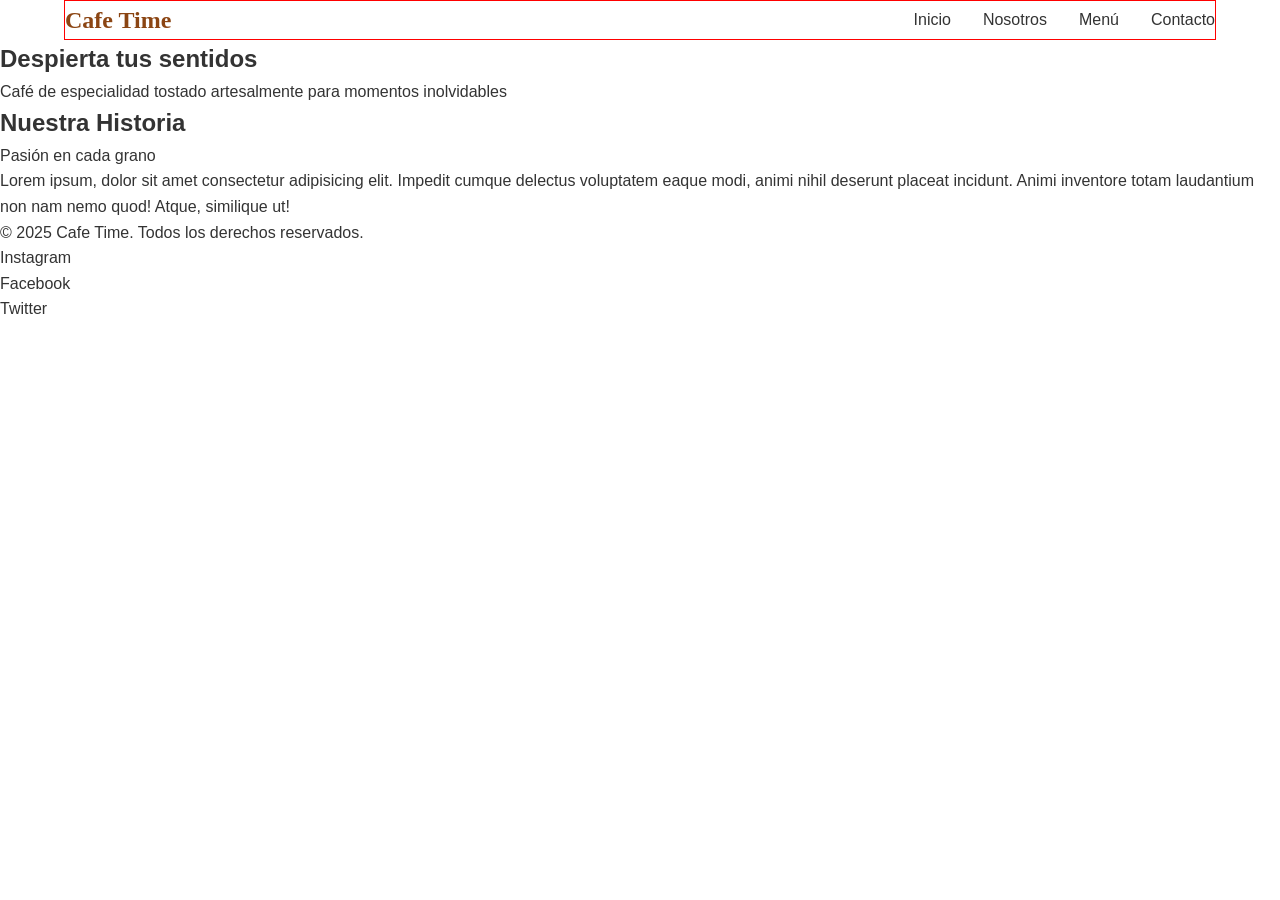
==== commit 9eac1c8f: "codigo de hover" ====
--- a/index.html
+++ b/index.html
@@ -18,10 +18,10 @@
         <nav class="main-nav">
           <!-- <ol></ol> -->
           <ul class="nav-list">
-            <li class="nav-link">Inicio</li>
-            <li class="nav-link">Nosotros</li>
-            <li class="nav-link">Menú</li>
-            <li class="nav-link">Contacto</li>
+            <li><a class="nav-link" href="">Inicio</a></li>
+            <li><a class="nav-link" href="">Nosotros</a></li>
+            <li><a class="nav-link" href="">Menú</a></li>
+            <li><a class="nav-link" href="">Contacto</a></li>
           </ul>
         </nav>
         
--- a/styles.css
+++ b/styles.css
@@ -14,6 +14,10 @@
 
   /* Espaciado y Layout*/
   --container-width: 1200px;
+  --spacing-sm: 0.5rem; /*small*/
+  --spacing-md: 1rem; /*medium*/
+  --spacing-lg: 2rem; /*large*/
+  --spacing-xl: 4rem; /*extra large*/
 }
 
 * {
@@ -46,4 +50,26 @@
   display:flex;
   justify-content: space-between;
   align-items: center;
+}
+
+.logo {
+  font-family: var(--font-heading);
+  color: var(--color-primary);
+  font-size: 1.5rem;
+}
+
+.nav-list {
+  display: flex;
+  list-style: none;
+  gap: var(--spacing-lg);
+}
+
+.nav-link {
+  color: var(--color-text);
+  text-decoration: none;
+  font-weight: 500;
+}
+ /* pseudo clase  */
+.nav-link:hover {
+  color: var(--color-primary);
 }
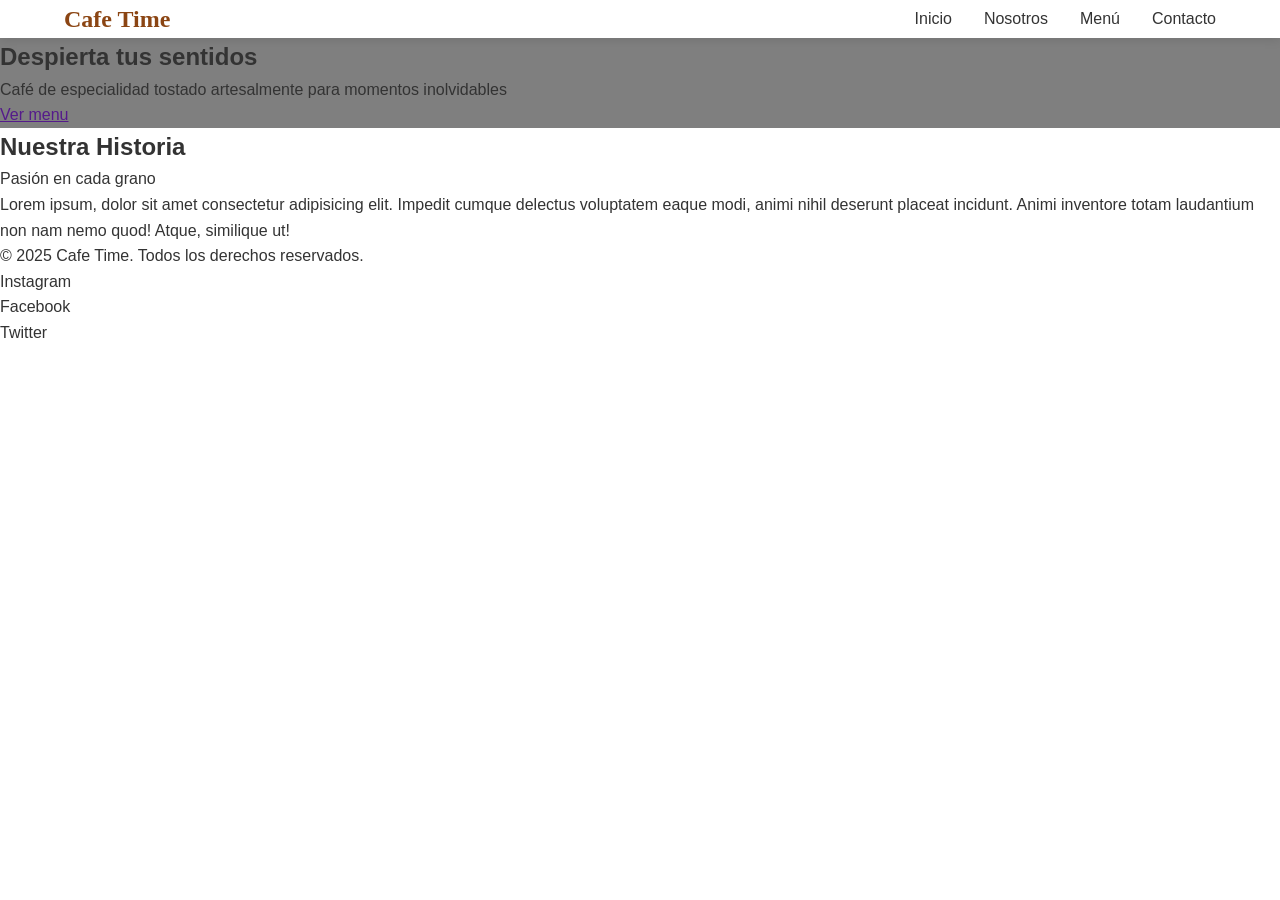
==== commit 6867b28f: "linear gradient" ====
--- a/index.html
+++ b/index.html
@@ -18,8 +18,8 @@
         <nav class="main-nav">
           <!-- <ol></ol> -->
           <ul class="nav-list">
-            <li><a class="nav-link" href="">Inicio</a></li>
-            <li><a class="nav-link" href="">Nosotros</a></li>
+            <li><a class="nav-link" href="#inicio">Inicio</a></li>
+            <li><a class="nav-link" href="#nosotros">Nosotros</a></li>
             <li><a class="nav-link" href="">Menú</a></li>
             <li><a class="nav-link" href="">Contacto</a></li>
           </ul>
@@ -29,15 +29,19 @@
     </header>
     
     <main>
+     
       <!-- Section agrupa contenido tematico, cada seccion debe tener un encabezado (h2) -->
-      <section>
-        <div>
+      <section id="inicio" class="hero-section">
+        <div class="hero-content">
           <h2>Despierta tus sentidos</h2>
           <p>Café de especialidad tostado artesalmente para momentos inolvidables</p>
+          <!-- <button>Ver menu</button> -->
+          <a href="">Ver menu</a>
         </div>
       </section>
     
-      <section>
+     
+      <section id="nosotros" class="about-section">
         <h2>Nuestra Historia</h2>
         <p>Pasión en cada grano</p>
         <p>
--- a/styles.css
+++ b/styles.css
@@ -18,6 +18,7 @@
   --spacing-md: 1rem; /*medium*/
   --spacing-lg: 2rem; /*large*/
   --spacing-xl: 4rem; /*extra large*/
+  --transtion: all 0.3s ease;
 }
 
 * {
@@ -34,13 +35,14 @@
 
 .container {
   width: 90%; 
-  border: 1px solid red;
   max-width: var(--container-width);
   margin: 0 auto; /* Centrado Horizontal*/
 }
 
 .site-header {
   background-color: var(--color-white);
+  /* offset-x  offset-y blur-radius(difuminado no puede ser negativo)*/
+  box-shadow: 0 2px 10px rgba(0,0,0,0.1);
   position: sticky;
   top:0;
   z-index: 1000;
@@ -68,8 +70,13 @@
   color: var(--color-text);
   text-decoration: none;
   font-weight: 500;
+  transition: var(--transtion);
 }
  /* pseudo clase  */
 .nav-link:hover {
   color: var(--color-primary);
+}
+
+.hero-section {
+    background: linear-gradient(rgba(0,0,0,0.5), rgba(0,0,0,0.5)), url('https://images.unsplash.com/photo-1447933601403-0c6688de566e?ixlib=rb-4.0.3&auto=format&fit=crop&w=1600&q=80');
 }
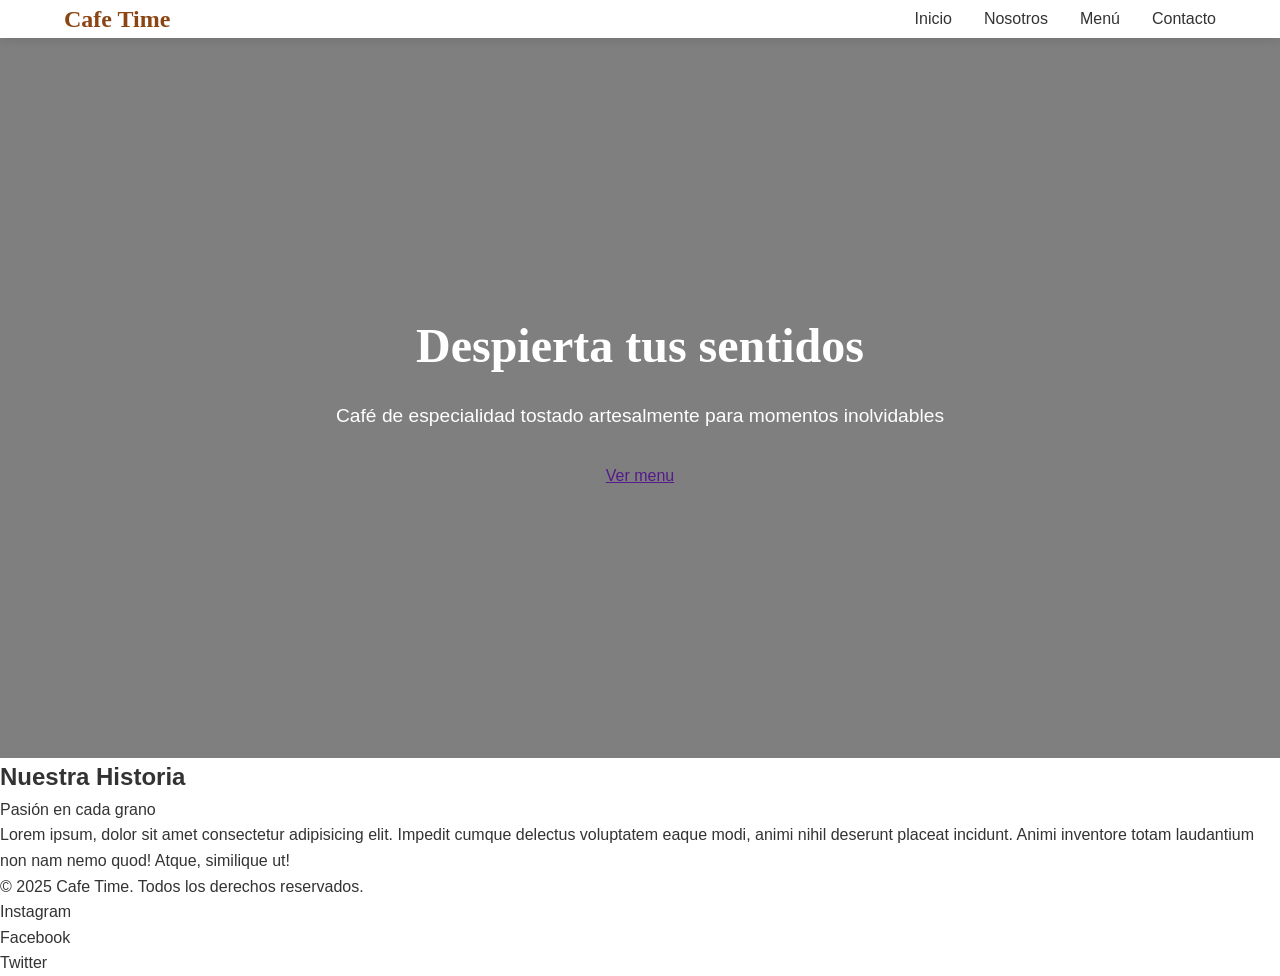
==== commit 789259ec: "boton estilos" ====
--- a/index.html
+++ b/index.html
@@ -36,7 +36,7 @@
           <h2>Despierta tus sentidos</h2>
           <p>Café de especialidad tostado artesalmente para momentos inolvidables</p>
           <!-- <button>Ver menu</button> -->
-          <a href="">Ver menu</a>
+          <a href="" class="btn btn-primary">Ver menu</a>
         </div>
       </section>
     
--- a/styles.css
+++ b/styles.css
@@ -78,5 +78,28 @@
 }
 
 .hero-section {
+    /* to-right, to bottom, rgba*/
+    height: 80vh;
+    /*
+    1vh = 1% de la altura de viewport
+    */
     background: linear-gradient(rgba(0,0,0,0.5), rgba(0,0,0,0.5)), url('https://images.unsplash.com/photo-1447933601403-0c6688de566e?ixlib=rb-4.0.3&auto=format&fit=crop&w=1600&q=80');
+    background-size: cover;
+    display: flex;
+    align-items: center;
+    justify-content: center;
+    text-align: center;
+    color: var(--color-white);
+  
+}
+
+.hero-content h2{
+  font-family: var(--font-heading);
+  font-size: 3rem;
+  margin-bottom: var(--spacing-md);
+}
+
+.hero-content p {
+  font-size: 1.2rem;
+  margin-bottom: var(--spacing-lg);
 }
